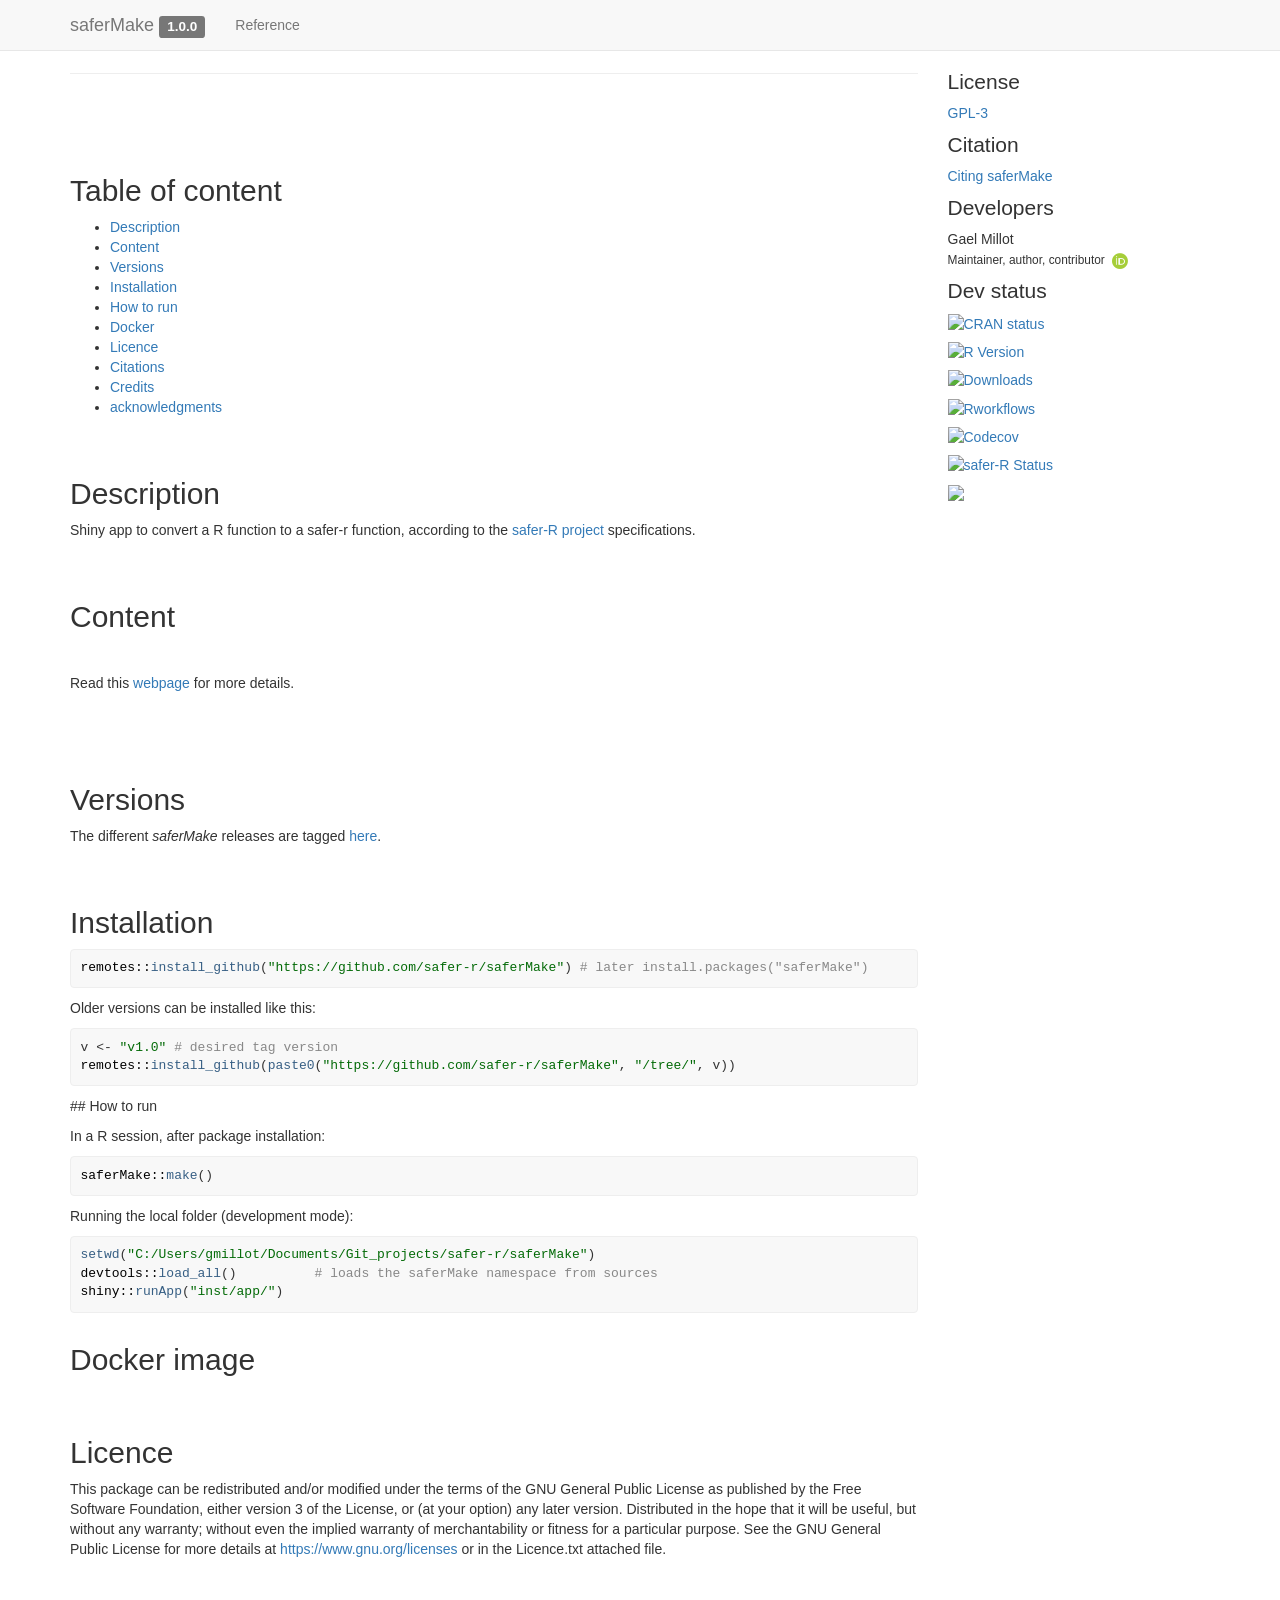
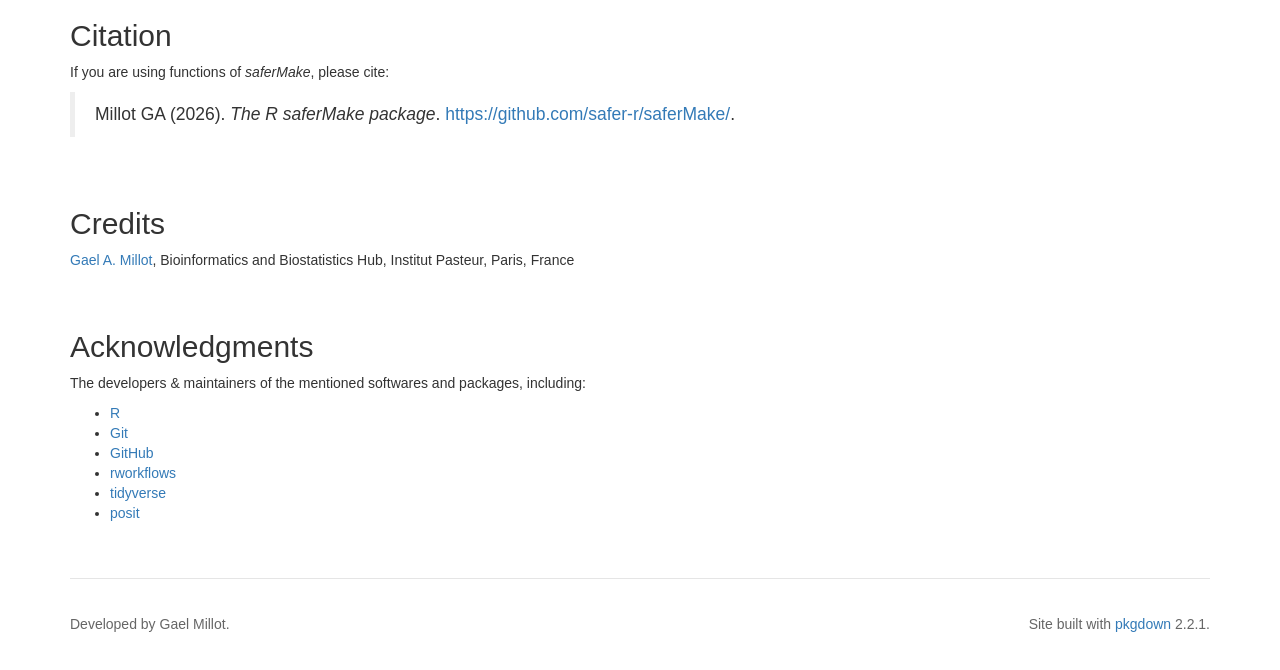
==== index.html @ 06abf940 "Deploying to gh-pages from @ safer-r/saferMake@63869addae32ee0f90d5d5301a055b2d0b373bbe 🚀" ====
<!DOCTYPE html>
<!-- Generated by pkgdown: do not edit by hand --><html lang="en">
<head>
<meta http-equiv="Content-Type" content="text/html; charset=UTF-8">
<meta charset="utf-8">
<meta http-equiv="X-UA-Compatible" content="IE=edge">
<meta name="viewport" content="width=device-width, initial-scale=1.0">
<title>Shiny app to convert a R function to a safer-r function • saferMake</title>
<!-- jquery --><script src="https://cdnjs.cloudflare.com/ajax/libs/jquery/3.7.1/jquery.min.js" integrity="sha512-v2CJ7UaYy4JwqLDIrZUI/4hqeoQieOmAZNXBeQyjo21dadnwR+8ZaIJVT8EE2iyI61OV8e6M8PP2/4hpQINQ/g==" crossorigin="anonymous" referrerpolicy="no-referrer"></script><!-- Bootstrap --><link rel="stylesheet" href="https://cdnjs.cloudflare.com/ajax/libs/twitter-bootstrap/3.4.1/css/bootstrap.min.css" integrity="sha256-bZLfwXAP04zRMK2BjiO8iu9pf4FbLqX6zitd+tIvLhE=" crossorigin="anonymous">
<script src="https://cdnjs.cloudflare.com/ajax/libs/twitter-bootstrap/3.4.1/js/bootstrap.min.js" integrity="sha256-nuL8/2cJ5NDSSwnKD8VqreErSWHtnEP9E7AySL+1ev4=" crossorigin="anonymous"></script><!-- bootstrap-toc --><link rel="stylesheet" href="bootstrap-toc.css">
<script src="bootstrap-toc.js"></script><!-- Font Awesome icons --><link rel="stylesheet" href="https://cdnjs.cloudflare.com/ajax/libs/font-awesome/5.12.1/css/all.min.css" integrity="sha256-mmgLkCYLUQbXn0B1SRqzHar6dCnv9oZFPEC1g1cwlkk=" crossorigin="anonymous">
<link rel="stylesheet" href="https://cdnjs.cloudflare.com/ajax/libs/font-awesome/5.12.1/css/v4-shims.min.css" integrity="sha256-wZjR52fzng1pJHwx4aV2AO3yyTOXrcDW7jBpJtTwVxw=" crossorigin="anonymous">
<!-- clipboard.js --><script src="https://cdnjs.cloudflare.com/ajax/libs/clipboard.js/2.0.6/clipboard.min.js" integrity="sha256-inc5kl9MA1hkeYUt+EC3BhlIgyp/2jDIyBLS6k3UxPI=" crossorigin="anonymous"></script><!-- headroom.js --><script src="https://cdnjs.cloudflare.com/ajax/libs/headroom/0.11.0/headroom.min.js" integrity="sha256-AsUX4SJE1+yuDu5+mAVzJbuYNPHj/WroHuZ8Ir/CkE0=" crossorigin="anonymous"></script><script src="https://cdnjs.cloudflare.com/ajax/libs/headroom/0.11.0/jQuery.headroom.min.js" integrity="sha256-ZX/yNShbjqsohH1k95liqY9Gd8uOiE1S4vZc+9KQ1K4=" crossorigin="anonymous"></script><!-- pkgdown --><link href="pkgdown.css" rel="stylesheet">
<script src="pkgdown.js"></script><meta property="og:title" content="Shiny app to convert a R function to a safer-r function">
<meta property="og:description" content="the make function convert a user function according to the safer-r project recommendations (see &lt;https://github.com/safer-r&gt;). This includes checking argument values, ensuring correct specification of all mandatory arguments for embedded functions, as well as their explicit package namespace qualification, among other things.">
<!-- mathjax --><script src="https://cdnjs.cloudflare.com/ajax/libs/mathjax/2.7.5/MathJax.js" integrity="sha256-nvJJv9wWKEm88qvoQl9ekL2J+k/RWIsaSScxxlsrv8k=" crossorigin="anonymous"></script><script src="https://cdnjs.cloudflare.com/ajax/libs/mathjax/2.7.5/config/TeX-AMS-MML_HTMLorMML.js" integrity="sha256-84DKXVJXs0/F8OTMzX4UR909+jtl4G7SPypPavF+GfA=" crossorigin="anonymous"></script><!--[if lt IE 9]>
<script src="https://oss.maxcdn.com/html5shiv/3.7.3/html5shiv.min.js"></script>
<script src="https://oss.maxcdn.com/respond/1.4.2/respond.min.js"></script>
<![endif]-->
</head>
<body data-spy="scroll" data-target="#toc">


    <div class="container template-home">
      <header><div class="navbar navbar-default navbar-fixed-top" role="navigation">
  <div class="container">
    <div class="navbar-header">
      <button type="button" class="navbar-toggle collapsed" data-toggle="collapse" data-target="#navbar" aria-expanded="false">
        <span class="sr-only">Toggle navigation</span>
        <span class="icon-bar"></span>
        <span class="icon-bar"></span>
        <span class="icon-bar"></span>
      </button>
      <span class="navbar-brand">
        <a class="navbar-link" href="index.html">saferMake</a>
        <span class="version label label-default" data-toggle="tooltip" data-placement="bottom" title="">1.0.0</span>
      </span>
    </div>

    <div id="navbar" class="navbar-collapse collapse">
      <ul class="nav navbar-nav">
<li>
  <a href="reference/index.html">Reference</a>
</li>
      </ul>
<ul class="nav navbar-nav navbar-right"></ul>
</div>
<!--/.nav-collapse -->
  </div>
<!--/.container -->
</div>
<!--/.navbar -->



      </header><div class="row">
  <div class="contents col-md-9">
<div class="section level1">
<div class="page-header"><h1 id="safermake-">saferMake <a href="https://safer-r.github.io/saferMake" class="external-link"></a><a href="https://safer-r.github.io/saferMake/" class="external-link"><img src="reference/figures/new_saferMake.png" align="right" height="140"></a>
<a class="anchor" aria-label="anchor" href="#safermake-"></a>
</h1></div>
<p><br></p>
<!-- badges: start -->

<p><br></p>
<div class="section level2">
<h2 id="table-of-content">Table of content<a class="anchor" aria-label="anchor" href="#table-of-content"></a>
</h2>
<ul>
<li><a href="#description">Description</a></li>
<li><a href="#content">Content</a></li>
<li><a href="#versions">Versions</a></li>
<li><a href="#installation">Installation</a></li>
<li><a href="#how-to-run">How to run</a></li>
<li><a href="#docker-image">Docker</a></li>
<li><a href="#licence">Licence</a></li>
<li><a href="#citations">Citations</a></li>
<li><a href="#credits">Credits</a></li>
<li><a href="#acknowledgments">acknowledgments</a></li>
</ul>
<p><br></p>
</div>
<div class="section level2">
<h2 id="description">Description<a class="anchor" aria-label="anchor" href="#description"></a>
</h2>
<p>Shiny app to convert a R function to a safer-r function, according to the <a href="https://github.com/safer-r" class="external-link">safer-R project</a> specifications.</p>
<p><br></p>
</div>
<div class="section level2">
<h2 id="content">Content<a class="anchor" aria-label="anchor" href="#content"></a>
</h2>
<p><br></p>
<p>Read this <a href="https://safer-r.github.io/saferMake" class="external-link">webpage</a> for more details.</p>
<p><br></p>
<p><br></p>
</div>
<div class="section level2">
<h2 id="versions">Versions<a class="anchor" aria-label="anchor" href="#versions"></a>
</h2>
<p>The different <em>saferMake</em> releases are tagged <a href="https://github.com/safer-r/saferMake/tags" class="external-link">here</a>.</p>
<p><br></p>
</div>
<div class="section level2">
<h2 id="installation">Installation<a class="anchor" aria-label="anchor" href="#installation"></a>
</h2>
<div class="sourceCode" id="cb1"><pre class="downlit sourceCode r">
<code class="sourceCode R"><span><span class="fu">remotes</span><span class="fu">::</span><span class="fu"><a href="https://remotes.r-lib.org/reference/install_github.html" class="external-link">install_github</a></span><span class="op">(</span><span class="st">"https://github.com/safer-r/saferMake"</span><span class="op">)</span> <span class="co"># later install.packages("saferMake")</span></span></code></pre></div>
<p>Older versions can be installed like this:</p>
<div class="sourceCode" id="cb2"><pre class="downlit sourceCode r">
<code class="sourceCode R"><span><span class="va">v</span> <span class="op">&lt;-</span> <span class="st">"v1.0"</span> <span class="co"># desired tag version</span></span>
<span><span class="fu">remotes</span><span class="fu">::</span><span class="fu"><a href="https://remotes.r-lib.org/reference/install_github.html" class="external-link">install_github</a></span><span class="op">(</span><span class="fu"><a href="https://rdrr.io/r/base/paste.html" class="external-link">paste0</a></span><span class="op">(</span><span class="st">"https://github.com/safer-r/saferMake"</span>, <span class="st">"/tree/"</span>, <span class="va">v</span><span class="op">)</span><span class="op">)</span></span></code></pre></div>
<p>## How to run</p>
<p>In a R session, after package installation:</p>
<div class="sourceCode" id="cb3"><pre class="downlit sourceCode r">
<code class="sourceCode R"><span><span class="fu">saferMake</span><span class="fu">::</span><span class="fu"><a href="reference/make.html">make</a></span><span class="op">(</span><span class="op">)</span></span></code></pre></div>
<p>Running the local folder (development mode):</p>
<div class="sourceCode" id="cb4"><pre class="downlit sourceCode r">
<code class="sourceCode R"><span><span class="fu"><a href="https://rdrr.io/r/base/getwd.html" class="external-link">setwd</a></span><span class="op">(</span><span class="st">"C:/Users/gmillot/Documents/Git_projects/safer-r/saferMake"</span><span class="op">)</span></span>
<span><span class="fu">devtools</span><span class="fu">::</span><span class="fu"><a href="https://devtools.r-lib.org/reference/load_all.html" class="external-link">load_all</a></span><span class="op">(</span><span class="op">)</span>          <span class="co"># loads the saferMake namespace from sources</span></span>
<span><span class="fu">shiny</span><span class="fu">::</span><span class="fu"><a href="https://rdrr.io/pkg/shiny/man/runApp.html" class="external-link">runApp</a></span><span class="op">(</span><span class="st">"inst/app/"</span><span class="op">)</span></span></code></pre></div>
</div>
<div class="section level2">
<h2 id="docker-image">Docker image<a class="anchor" aria-label="anchor" href="#docker-image"></a>
</h2>
<p><br></p>
</div>
<div class="section level2">
<h2 id="licence">Licence<a class="anchor" aria-label="anchor" href="#licence"></a>
</h2>
<p>This package can be redistributed and/or modified under the terms of the GNU General Public License as published by the Free Software Foundation, either version 3 of the License, or (at your option) any later version. Distributed in the hope that it will be useful, but without any warranty; without even the implied warranty of merchantability or fitness for a particular purpose. See the GNU General Public License for more details at <a href="https://www.gnu.org/licenses" class="external-link uri">https://www.gnu.org/licenses</a> or in the Licence.txt attached file.</p>
<p><br></p>
</div>
<div class="section level2">
<h2 id="citation">Citation<a class="anchor" aria-label="anchor" href="#citation"></a>
</h2>
<p>If you are using functions of <em>saferMake</em>, please cite:</p>
<blockquote>
<p>Millot GA (2026). <em>The R saferMake package</em>. <a href="https://github.com/safer-r/saferMake/" class="external-link uri">https://github.com/safer-r/saferMake/</a>.</p>
</blockquote>
<p><br></p>
</div>
<div class="section level2">
<h2 id="credits">Credits<a class="anchor" aria-label="anchor" href="#credits"></a>
</h2>
<p><a href="https://github.com/gael-millot" class="external-link">Gael A. Millot</a>, Bioinformatics and Biostatistics Hub, Institut Pasteur, Paris, France</p>
<p><br></p>
</div>
<div class="section level2">
<h2 id="acknowledgments">Acknowledgments<a class="anchor" aria-label="anchor" href="#acknowledgments"></a>
</h2>
<p>The developers &amp; maintainers of the mentioned softwares and packages, including:</p>
<ul>
<li><a href="https://www.r-project.org/" class="external-link">R</a></li>
<li><a href="https://git-scm.com/" class="external-link">Git</a></li>
<li><a href="https://github.com/" class="external-link">GitHub</a></li>
<li><a href="https://github.com/neurogenomics/rworkflows" class="external-link">rworkflows</a></li>
<li><a href="https://ggplot2.tidyverse.org/" class="external-link">tidyverse</a></li>
<li><a href="https://posit.co/" class="external-link">posit</a></li>
</ul>
</div>
</div>
  </div>

  <div class="col-md-3 hidden-xs hidden-sm" id="pkgdown-sidebar">
    <div class="license">
<h2 data-toc-skip>License</h2>
<ul class="list-unstyled">
<li><a href="https://www.r-project.org/Licenses/GPL-3" class="external-link">GPL-3</a></li>
</ul>
</div>


<div class="citation">
<h2 data-toc-skip>Citation</h2>
<ul class="list-unstyled">
<li><a href="authors.html#citation">Citing saferMake</a></li>
</ul>
</div>

<div class="developers">
<h2 data-toc-skip>Developers</h2>
<ul class="list-unstyled">
<li>Gael Millot <br><small class="roles"> Maintainer, author, contributor </small> <a href="https://orcid.org/0000-0002-0591-3509" target="orcid.widget" aria-label="ORCID" class="external-link"><span class="fab fa-orcid orcid" aria-hidden="true"></span></a>  </li>
</ul>
</div>

<div class="dev-status">
<h2 data-toc-skip>Dev status</h2>
<ul class="list-unstyled">
<li><a href="https://cran.r-project.org/package=saferMake" class="external-link"><img src="https://img.shields.io/cran/v/saferMake.svg" alt="CRAN status"></a></li>
<li><a href="https://cran.r-project.org/" class="external-link"><img src="https://img.shields.io/badge/R-%3E%3D%204.6.0-blue?logo=R" alt="R Version"></a></li>
<li><a href="https://r-pkg.org/pkg/saferMake" class="external-link"><img src="https://cranlogs.r-pkg.org/badges/saferMake" alt="Downloads"></a></li>
<li><a href="https://github.com/safer-r/saferMake/actions/workflows/rworkflows.yml" class="external-link"><img src="https://github.com/safer-r/saferMake/actions/workflows/rworkflows.yml/badge.svg" alt="Rworkflows"></a></li>
<li><a href="https://app.codecov.io/github/safer-r/saferMake?branch=master" class="external-link"><img src="https://codecov.io/github/safer-r/saferMake/coverage.svg?branch=master" alt="Codecov"></a></li>
<li><a href="https://github.com/safer-r/.github/blob/main/profile/backbone.R" class="external-link"><img src="https://img.shields.io/badge/Safer--R%20status-backbone%20v19.3-brightgreen" alt="safer-R Status"></a></li>
<li><a href="https://opensource.org/license/gpl-3.0" class="external-link"><img src="https://img.shields.io/badge/license-GPL3.0-lightgrey.svg"></a></li>
</ul>
</div>

  </div>
</div>


      <footer><div class="copyright">
  <p></p>
<p>Developed by Gael Millot.</p>
</div>

<div class="pkgdown">
  <p></p>
<p>Site built with <a href="https://pkgdown.r-lib.org/" class="external-link">pkgdown</a> 2.2.1.</p>
</div>

      </footer>
</div>






  </body>
</html>
---- pkgdown.css ----
/* Sticky footer */

/**
 * Basic idea: https://philipwalton.github.io/solved-by-flexbox/demos/sticky-footer/
 * Details: https://github.com/philipwalton/solved-by-flexbox/blob/master/assets/css/components/site.css
 *
 * .Site -> body > .container
 * .Site-content -> body > .container .row
 * .footer -> footer
 *
 * Key idea seems to be to ensure that .container and __all its parents__
 * have height set to 100%
 *
 */

html, body {
  height: 100%;
}

body {
  position: relative;
}

body > .container {
  display: flex;
  height: 100%;
  flex-direction: column;
}

body > .container .row {
  flex: 1 0 auto;
}

footer {
  margin-top: 45px;
  padding: 35px 0 36px;
  border-top: 1px solid #e5e5e5;
  color: #666;
  display: flex;
  flex-shrink: 0;
}
footer p {
  margin-bottom: 0;
}
footer div {
  flex: 1;
}
footer .pkgdown {
  text-align: right;
}
footer p {
  margin-bottom: 0;
}

img.icon {
  float: right;
}

/* Ensure in-page images don't run outside their container */
.contents img {
  max-width: 100%;
  height: auto;
}

/* Fix bug in bootstrap (only seen in firefox) */
summary {
  display: list-item;
}

/* Typographic tweaking ---------------------------------*/

.contents .page-header {
  margin-top: calc(-60px + 1em);
}

dd {
  margin-left: 3em;
}

/* Section anchors ---------------------------------*/

a.anchor {
  display: none;
  margin-left: 5px;
  width: 20px;
  height: 20px;

  background-image: url(./link.svg);
  background-repeat: no-repeat;
  background-size: 20px 20px;
  background-position: center center;
}

h1:hover .anchor,
h2:hover .anchor,
h3:hover .anchor,
h4:hover .anchor,
h5:hover .anchor,
h6:hover .anchor {
  display: inline-block;
}

/* Fixes for fixed navbar --------------------------*/

.contents h1, .contents h2, .contents h3, .contents h4 {
  padding-top: 60px;
  margin-top: -40px;
}

/* Navbar submenu --------------------------*/

.dropdown-submenu {
  position: relative;
}

.dropdown-submenu>.dropdown-menu {
  top: 0;
  left: 100%;
  margin-top: -6px;
  margin-left: -1px;
  border-radius: 0 6px 6px 6px;
}

.dropdown-submenu:hover>.dropdown-menu {
  display: block;
}

.dropdown-submenu>a:after {
  display: block;
  content: " ";
  float: right;
  width: 0;
  height: 0;
  border-color: transparent;
  border-style: solid;
  border-width: 5px 0 5px 5px;
  border-left-color: #cccccc;
  margin-top: 5px;
  margin-right: -10px;
}

.dropdown-submenu:hover>a:after {
  border-left-color: #ffffff;
}

.dropdown-submenu.pull-left {
  float: none;
}

.dropdown-submenu.pull-left>.dropdown-menu {
  left: -100%;
  margin-left: 10px;
  border-radius: 6px 0 6px 6px;
}

/* Sidebar --------------------------*/

#pkgdown-sidebar {
  margin-top: 30px;
  position: -webkit-sticky;
  position: sticky;
  top: 70px;
}

#pkgdown-sidebar h2 {
  font-size: 1.5em;
  margin-top: 1em;
}

#pkgdown-sidebar h2:first-child {
  margin-top: 0;
}

#pkgdown-sidebar .list-unstyled li {
  margin-bottom: 0.5em;
}

/* bootstrap-toc tweaks ------------------------------------------------------*/

/* All levels of nav */

nav[data-toggle='toc'] .nav > li > a {
  padding: 4px 20px 4px 6px;
  font-size: 1.5rem;
  font-weight: 400;
  color: inherit;
}

nav[data-toggle='toc'] .nav > li > a:hover,
nav[data-toggle='toc'] .nav > li > a:focus {
  padding-left: 5px;
  color: inherit;
  border-left: 1px solid #878787;
}

nav[data-toggle='toc'] .nav > .active > a,
nav[data-toggle='toc'] .nav > .active:hover > a,
nav[data-toggle='toc'] .nav > .active:focus > a {
  padding-left: 5px;
  font-size: 1.5rem;
  font-weight: 400;
  color: inherit;
  border-left: 2px solid #878787;
}

/* Nav: second level (shown on .active) */

nav[data-toggle='toc'] .nav .nav {
  display: none; /* Hide by default, but at >768px, show it */
  padding-bottom: 10px;
}

nav[data-toggle='toc'] .nav .nav > li > a {
  padding-left: 16px;
  font-size: 1.35rem;
}

nav[data-toggle='toc'] .nav .nav > li > a:hover,
nav[data-toggle='toc'] .nav .nav > li > a:focus {
  padding-left: 15px;
}

nav[data-toggle='toc'] .nav .nav > .active > a,
nav[data-toggle='toc'] .nav .nav > .active:hover > a,
nav[data-toggle='toc'] .nav .nav > .active:focus > a {
  padding-left: 15px;
  font-weight: 500;
  font-size: 1.35rem;
}

/* orcid ------------------------------------------------------------------- */

.orcid {
  font-size: 16px;
  color: #A6CE39;
  /* margins are required by official ORCID trademark and display guidelines */
  margin-left:4px;
  margin-right:4px;
  vertical-align: middle;
}

/* Reference index & topics ----------------------------------------------- */

.ref-index th {font-weight: normal;}

.ref-index td {vertical-align: top; min-width: 100px}
.ref-index .icon {width: 40px;}
.ref-index .alias {width: 40%;}
.ref-index-icons .alias {width: calc(40% - 40px);}
.ref-index .title {width: 60%;}

.ref-arguments th {text-align: right; padding-right: 10px;}
.ref-arguments th, .ref-arguments td {vertical-align: top; min-width: 100px}
.ref-arguments .name {width: 20%;}
.ref-arguments .desc {width: 80%;}

/* Nice scrolling for wide elements --------------------------------------- */

table {
  display: block;
  overflow: auto;
}

/* Syntax highlighting ---------------------------------------------------- */

pre, code, pre code {
  background-color: #f8f8f8;
  color: #333;
}
pre, pre code {
  white-space: pre-wrap;
  word-break: break-all;
  overflow-wrap: break-word;
}

pre {
  border: 1px solid #eee;
}

pre .img, pre .r-plt {
  margin: 5px 0;
}

pre .img img, pre .r-plt img {
  background-color: #fff;
}

code a, pre a {
  color: #375f84;
}

a.sourceLine:hover {
  text-decoration: none;
}

.fl      {color: #1514b5;}
.fu      {color: #000000;} /* function */
.ch,.st  {color: #036a07;} /* string */
.kw      {color: #264D66;} /* keyword */
.co      {color: #888888;} /* comment */

.error   {font-weight: bolder;}
.warning {font-weight: bolder;}

/* Clipboard --------------------------*/

.hasCopyButton {
  position: relative;
}

.btn-copy-ex {
  position: absolute;
  right: 0;
  top: 0;
  visibility: hidden;
}

.hasCopyButton:hover button.btn-copy-ex {
  visibility: visible;
}

/* headroom.js ------------------------ */

.headroom {
  will-change: transform;
  transition: transform 200ms linear;
}
.headroom--pinned {
  transform: translateY(0%);
}
.headroom--unpinned {
  transform: translateY(-100%);
}

/* mark.js ----------------------------*/

mark {
  background-color: rgba(255, 255, 51, 0.5);
  border-bottom: 2px solid rgba(255, 153, 51, 0.3);
  padding: 1px;
}

/* vertical spacing after htmlwidgets */
.html-widget {
  margin-bottom: 10px;
}

/* fontawesome ------------------------ */

.fab {
    font-family: "Font Awesome 5 Brands" !important;
}

/* don't display links in code chunks when printing */
/* source: https://stackoverflow.com/a/10781533 */
@media print {
  code a:link:after, code a:visited:after {
    content: "";
  }
}

/* Section anchors ---------------------------------
   Added in pandoc 2.11: https://github.com/jgm/pandoc-templates/commit/9904bf71
*/

div.csl-bib-body { }
div.csl-entry {
  clear: both;
}
.hanging-indent div.csl-entry {
  margin-left:2em;
  text-indent:-2em;
}
div.csl-left-margin {
  min-width:2em;
  float:left;
}
div.csl-right-inline {
  margin-left:2em;
  padding-left:1em;
}
div.csl-indent {
  margin-left: 2em;
}
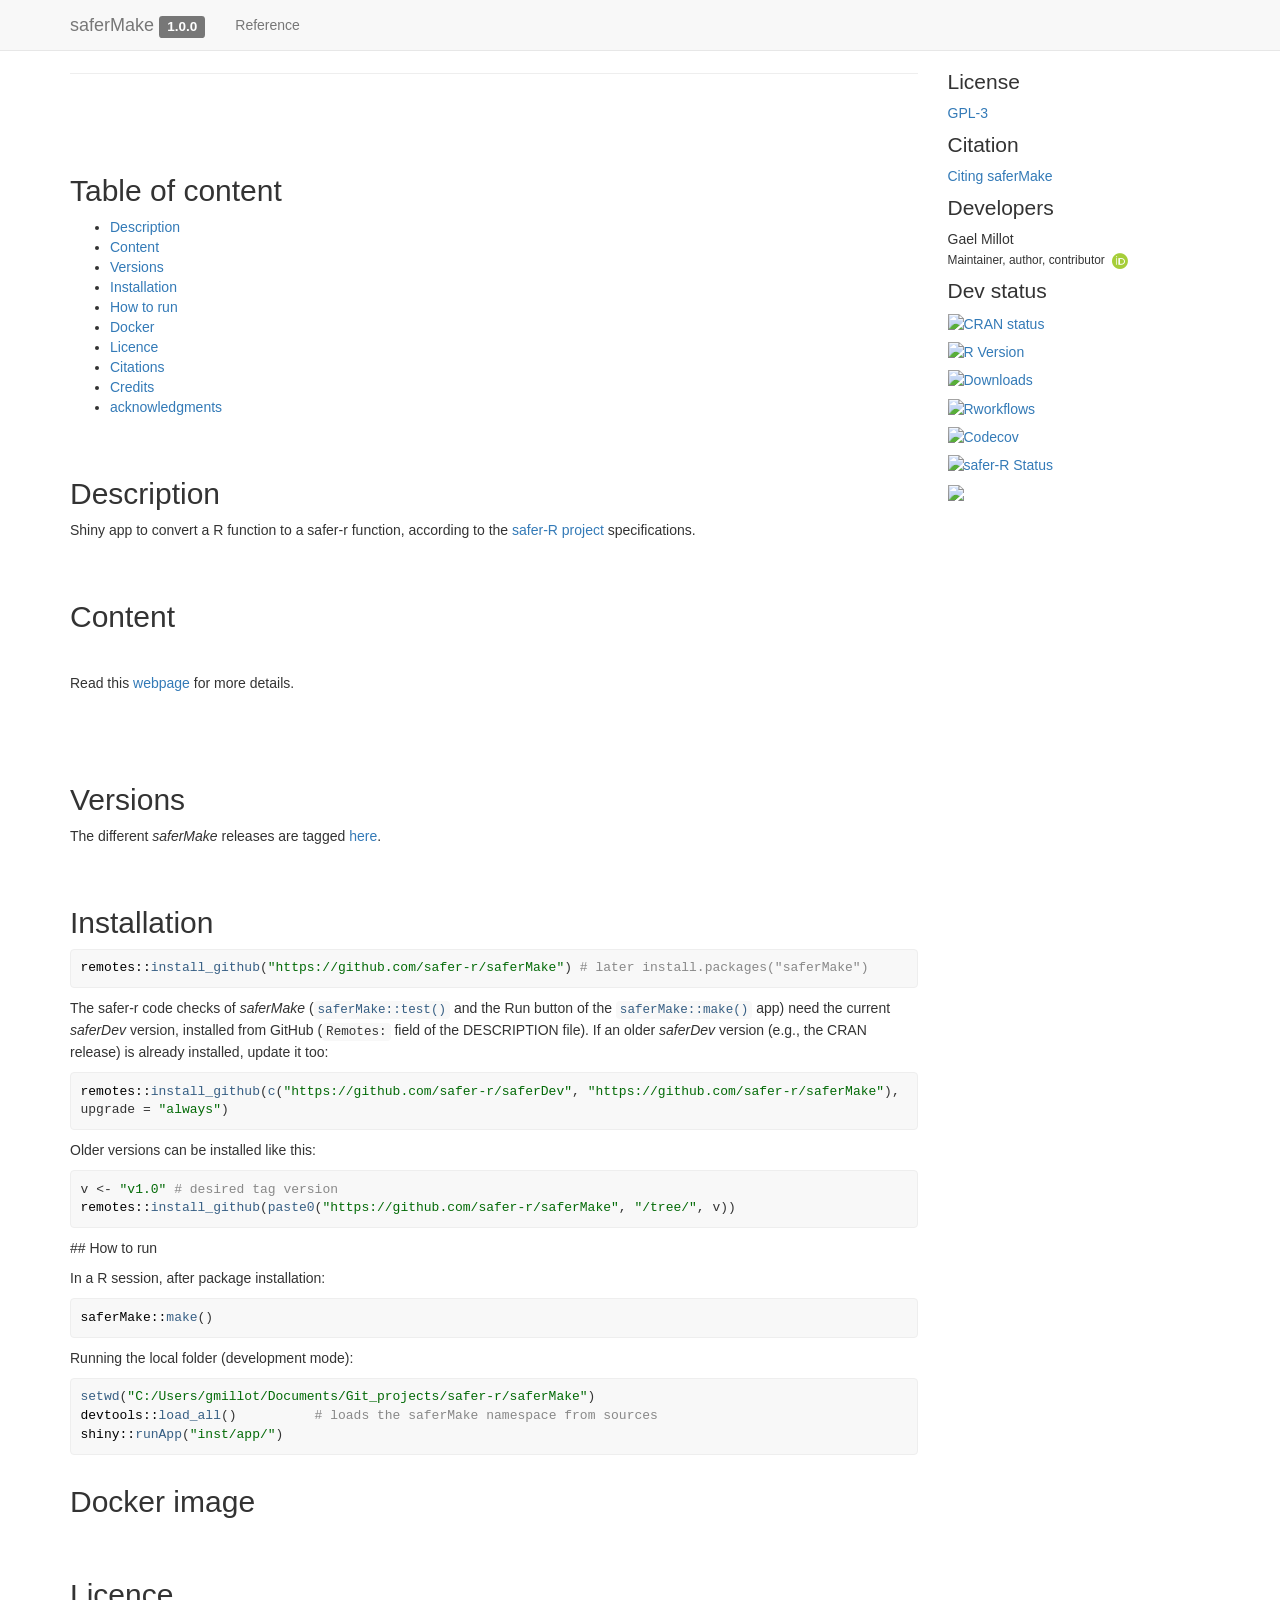
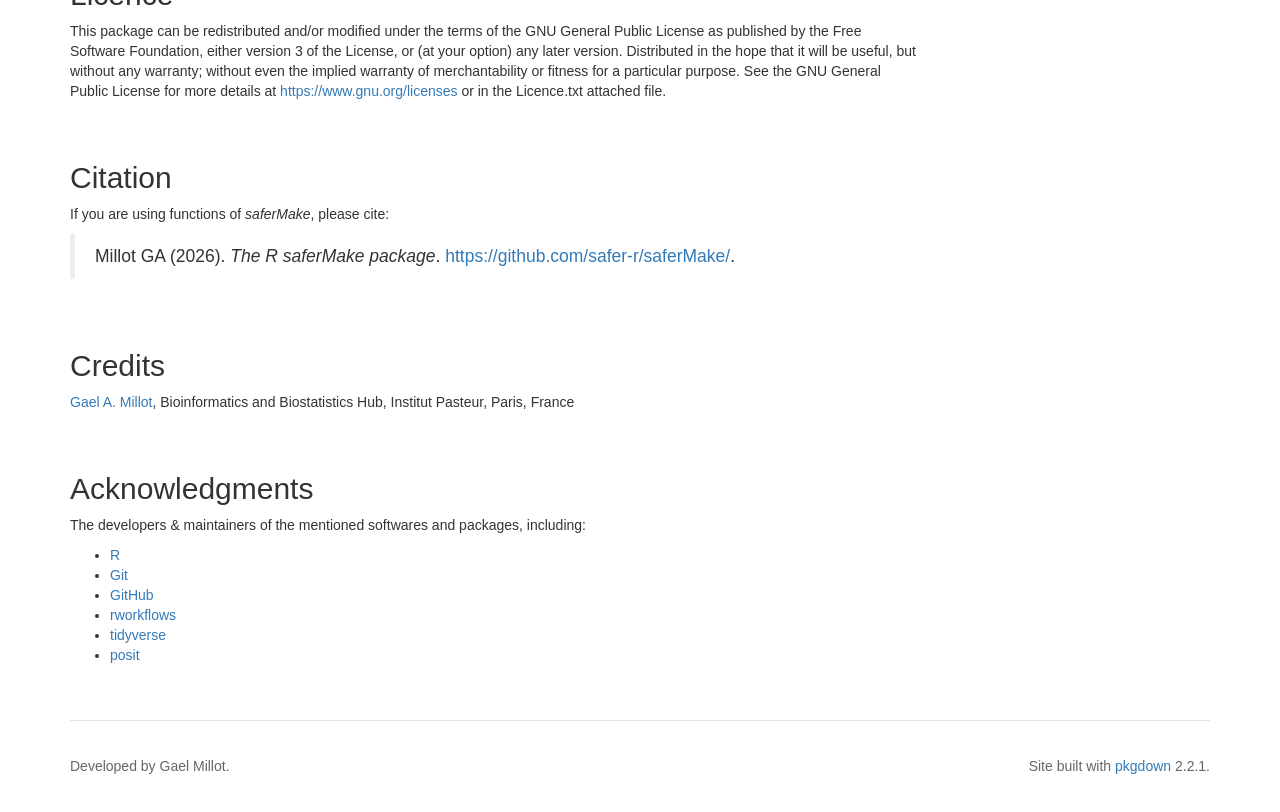
==== commit 1570cb48: "Deploying to gh-pages from @ safer-r/saferMake@6c86e2d67687a193debccaaec7d9ab9ba1a80bc5 🚀" ====
--- a/index.html
+++ b/index.html
@@ -12,7 +12,7 @@
 <link rel="stylesheet" href="https://cdnjs.cloudflare.com/ajax/libs/font-awesome/5.12.1/css/v4-shims.min.css" integrity="sha256-wZjR52fzng1pJHwx4aV2AO3yyTOXrcDW7jBpJtTwVxw=" crossorigin="anonymous">
 <!-- clipboard.js --><script src="https://cdnjs.cloudflare.com/ajax/libs/clipboard.js/2.0.6/clipboard.min.js" integrity="sha256-inc5kl9MA1hkeYUt+EC3BhlIgyp/2jDIyBLS6k3UxPI=" crossorigin="anonymous"></script><!-- headroom.js --><script src="https://cdnjs.cloudflare.com/ajax/libs/headroom/0.11.0/headroom.min.js" integrity="sha256-AsUX4SJE1+yuDu5+mAVzJbuYNPHj/WroHuZ8Ir/CkE0=" crossorigin="anonymous"></script><script src="https://cdnjs.cloudflare.com/ajax/libs/headroom/0.11.0/jQuery.headroom.min.js" integrity="sha256-ZX/yNShbjqsohH1k95liqY9Gd8uOiE1S4vZc+9KQ1K4=" crossorigin="anonymous"></script><!-- pkgdown --><link href="pkgdown.css" rel="stylesheet">
 <script src="pkgdown.js"></script><meta property="og:title" content="Shiny app to convert a R function to a safer-r function">
-<meta property="og:description" content="the make function convert a user function according to the safer-r project recommendations (see &lt;https://github.com/safer-r&gt;). This includes checking argument values, ensuring correct specification of all mandatory arguments for embedded functions, as well as their explicit package namespace qualification, among other things.">
+<meta property="og:description" content="Shiny app, launched by make(), that converts a user R function into a function written according to the safer-r project recommendations for R function development (see &lt;https://github.com/safer-r&gt;), and test() function that runs the safer-r code checks of the saferDev package on a function. This includes strict checking of argument values, explicit package namespace qualification of all the called functions and explicit writing of all their arguments, among other things.">
 <!-- mathjax --><script src="https://cdnjs.cloudflare.com/ajax/libs/mathjax/2.7.5/MathJax.js" integrity="sha256-nvJJv9wWKEm88qvoQl9ekL2J+k/RWIsaSScxxlsrv8k=" crossorigin="anonymous"></script><script src="https://cdnjs.cloudflare.com/ajax/libs/mathjax/2.7.5/config/TeX-AMS-MML_HTMLorMML.js" integrity="sha256-84DKXVJXs0/F8OTMzX4UR909+jtl4G7SPypPavF+GfA=" crossorigin="anonymous"></script><!--[if lt IE 9]>
 <script src="https://oss.maxcdn.com/html5shiv/3.7.3/html5shiv.min.js"></script>
 <script src="https://oss.maxcdn.com/respond/1.4.2/respond.min.js"></script>
@@ -56,7 +56,7 @@
       </header><div class="row">
   <div class="contents col-md-9">
 <div class="section level1">
-<div class="page-header"><h1 id="safermake-">saferMake <a href="https://safer-r.github.io/saferMake" class="external-link"></a><a href="https://safer-r.github.io/saferMake/" class="external-link"><img src="reference/figures/new_saferMake.png" align="right" height="140"></a>
+<div class="page-header"><h1 id="safermake-">saferMake <a href="https://safer-r.github.io/saferMake" class="external-link"></a><a href="https://safer-r.github.io/saferMake/" class="external-link"><img src="reference/figures/saferMake.png" align="right" height="140"></a>
 <a class="anchor" aria-label="anchor" href="#safermake-"></a>
 </h1></div>
 <p><br></p>
@@ -105,16 +105,19 @@
 </h2>
 <div class="sourceCode" id="cb1"><pre class="downlit sourceCode r">
 <code class="sourceCode R"><span><span class="fu">remotes</span><span class="fu">::</span><span class="fu"><a href="https://remotes.r-lib.org/reference/install_github.html" class="external-link">install_github</a></span><span class="op">(</span><span class="st">"https://github.com/safer-r/saferMake"</span><span class="op">)</span> <span class="co"># later install.packages("saferMake")</span></span></code></pre></div>
+<p>The safer-r code checks of <em>saferMake</em> (<code><a href="reference/test.html">saferMake::test()</a></code> and the Run button of the <code><a href="reference/make.html">saferMake::make()</a></code> app) need the current <em>saferDev</em> version, installed from GitHub (<code>Remotes:</code> field of the DESCRIPTION file). If an older <em>saferDev</em> version (e.g., the CRAN release) is already installed, update it too:</p>
+<div class="sourceCode" id="cb2"><pre class="downlit sourceCode r">
+<code class="sourceCode R"><span><span class="fu">remotes</span><span class="fu">::</span><span class="fu"><a href="https://remotes.r-lib.org/reference/install_github.html" class="external-link">install_github</a></span><span class="op">(</span><span class="fu"><a href="https://rdrr.io/r/base/c.html" class="external-link">c</a></span><span class="op">(</span><span class="st">"https://github.com/safer-r/saferDev"</span>, <span class="st">"https://github.com/safer-r/saferMake"</span><span class="op">)</span>, upgrade <span class="op">=</span> <span class="st">"always"</span><span class="op">)</span></span></code></pre></div>
 <p>Older versions can be installed like this:</p>
-<div class="sourceCode" id="cb2"><pre class="downlit sourceCode r">
+<div class="sourceCode" id="cb3"><pre class="downlit sourceCode r">
 <code class="sourceCode R"><span><span class="va">v</span> <span class="op">&lt;-</span> <span class="st">"v1.0"</span> <span class="co"># desired tag version</span></span>
 <span><span class="fu">remotes</span><span class="fu">::</span><span class="fu"><a href="https://remotes.r-lib.org/reference/install_github.html" class="external-link">install_github</a></span><span class="op">(</span><span class="fu"><a href="https://rdrr.io/r/base/paste.html" class="external-link">paste0</a></span><span class="op">(</span><span class="st">"https://github.com/safer-r/saferMake"</span>, <span class="st">"/tree/"</span>, <span class="va">v</span><span class="op">)</span><span class="op">)</span></span></code></pre></div>
 <p>## How to run</p>
 <p>In a R session, after package installation:</p>
-<div class="sourceCode" id="cb3"><pre class="downlit sourceCode r">
+<div class="sourceCode" id="cb4"><pre class="downlit sourceCode r">
 <code class="sourceCode R"><span><span class="fu">saferMake</span><span class="fu">::</span><span class="fu"><a href="reference/make.html">make</a></span><span class="op">(</span><span class="op">)</span></span></code></pre></div>
 <p>Running the local folder (development mode):</p>
-<div class="sourceCode" id="cb4"><pre class="downlit sourceCode r">
+<div class="sourceCode" id="cb5"><pre class="downlit sourceCode r">
 <code class="sourceCode R"><span><span class="fu"><a href="https://rdrr.io/r/base/getwd.html" class="external-link">setwd</a></span><span class="op">(</span><span class="st">"C:/Users/gmillot/Documents/Git_projects/safer-r/saferMake"</span><span class="op">)</span></span>
 <span><span class="fu">devtools</span><span class="fu">::</span><span class="fu"><a href="https://devtools.r-lib.org/reference/load_all.html" class="external-link">load_all</a></span><span class="op">(</span><span class="op">)</span>          <span class="co"># loads the saferMake namespace from sources</span></span>
 <span><span class="fu">shiny</span><span class="fu">::</span><span class="fu"><a href="https://rdrr.io/pkg/shiny/man/runApp.html" class="external-link">runApp</a></span><span class="op">(</span><span class="st">"inst/app/"</span><span class="op">)</span></span></code></pre></div>
@@ -191,8 +194,8 @@
 <li><a href="https://cran.r-project.org/" class="external-link"><img src="https://img.shields.io/badge/R-%3E%3D%204.6.0-blue?logo=R" alt="R Version"></a></li>
 <li><a href="https://r-pkg.org/pkg/saferMake" class="external-link"><img src="https://cranlogs.r-pkg.org/badges/saferMake" alt="Downloads"></a></li>
 <li><a href="https://github.com/safer-r/saferMake/actions/workflows/rworkflows.yml" class="external-link"><img src="https://github.com/safer-r/saferMake/actions/workflows/rworkflows.yml/badge.svg" alt="Rworkflows"></a></li>
-<li><a href="https://app.codecov.io/github/safer-r/saferMake?branch=master" class="external-link"><img src="https://codecov.io/github/safer-r/saferMake/coverage.svg?branch=master" alt="Codecov"></a></li>
-<li><a href="https://github.com/safer-r/.github/blob/main/profile/backbone.R" class="external-link"><img src="https://img.shields.io/badge/Safer--R%20status-backbone%20v19.3-brightgreen" alt="safer-R Status"></a></li>
+<li><a href="https://app.codecov.io/github/safer-r/saferMake?branch=main" class="external-link"><img src="https://codecov.io/github/safer-r/saferMake/coverage.svg?branch=main" alt="Codecov"></a></li>
+<li><a href="https://github.com/safer-r/.github/blob/main/profile/backbone.R" class="external-link"><img src="https://img.shields.io/badge/Safer--R%20status-backbone%20v21.1-brightgreen" alt="safer-R Status"></a></li>
 <li><a href="https://opensource.org/license/gpl-3.0" class="external-link"><img src="https://img.shields.io/badge/license-GPL3.0-lightgrey.svg"></a></li>
 </ul>
 </div>
